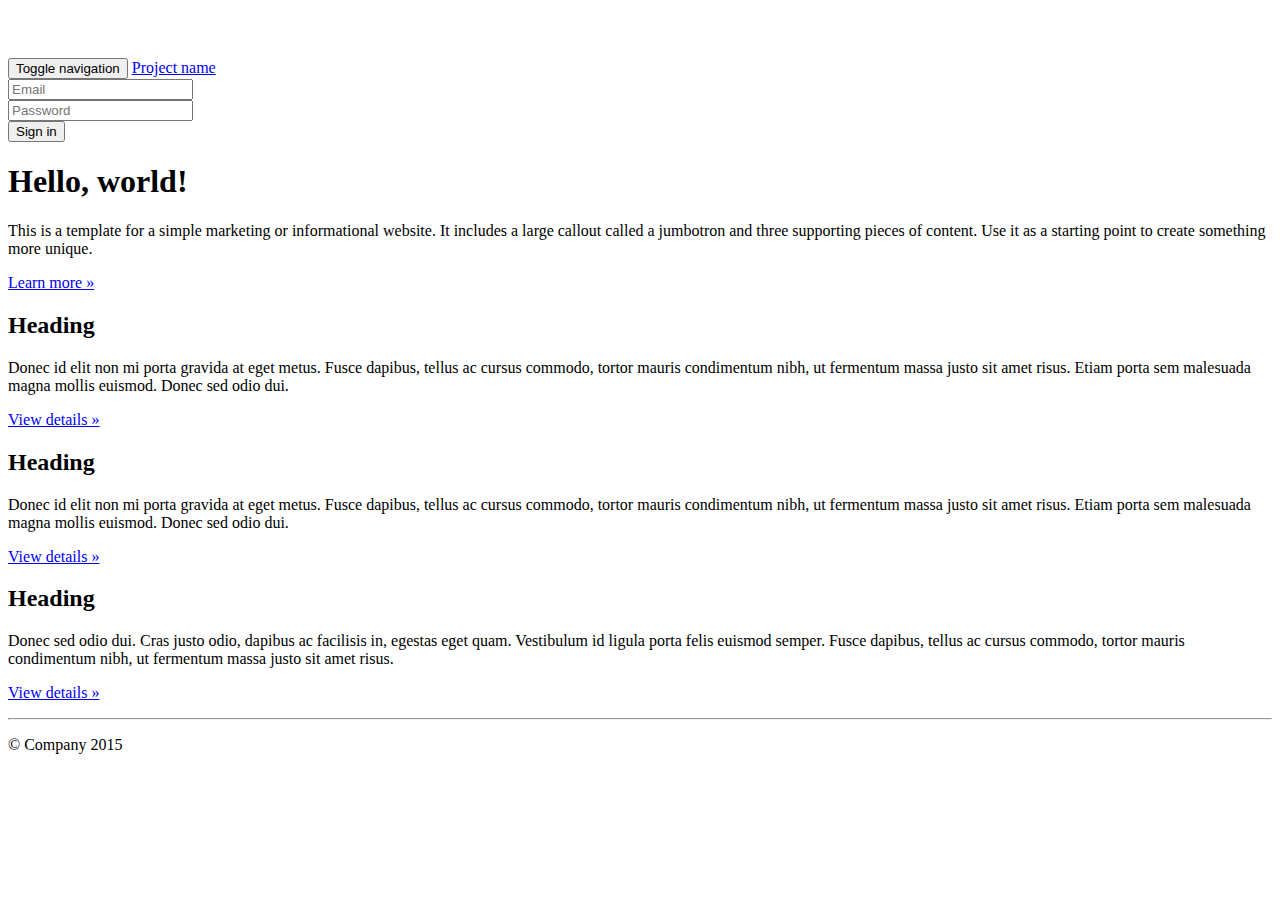
==== app/templates/start.html @ 9051269f "dependencies for webserver" ====
<!doctype html>
<html>
    <head>
        <title>Reddit-Recommender</title>
        <meta name="viewport" content="width=device-width, initial-scale=1">
        <link rel="stylesheet" href="static/css/bootstrap.css">
        <link rel="stylesheet" href="static/css/bootstrap-theme.css">
        <style>
            body {
                padding-top: 50px;
                padding-bottom: 20px;
            }
        </style>
    </head>
    <body>
    <nav class="navbar navbar-inverse navbar-fixed-top" role="navigation">
      <div class="container">
        <div class="navbar-header">
          <button type="button" class="navbar-toggle collapsed" data-toggle="collapse" data-target="#navbar" aria-expanded="false" aria-controls="navbar">
            <span class="sr-only">Toggle navigation</span>
            <span class="icon-bar"></span>
            <span class="icon-bar"></span>
            <span class="icon-bar"></span>
          </button>
          <a class="navbar-brand" href="#">Project name</a>
        </div>
        <div id="navbar" class="navbar-collapse collapse">
          <form class="navbar-form navbar-right" role="form">
            <div class="form-group">
              <input type="text" placeholder="Email" class="form-control">
            </div>
            <div class="form-group">
              <input type="password" placeholder="Password" class="form-control">
            </div>
            <button type="submit" class="btn btn-success">Sign in</button>
          </form>
        </div><!--/.navbar-collapse -->
      </div>
    </nav>

    <!-- Main jumbotron for a primary marketing message or call to action -->
    <div class="jumbotron">
      <div class="container">
        <h1>Hello, world!</h1>
        <p>This is a template for a simple marketing or informational website. It includes a large callout called a jumbotron and three supporting pieces of content. Use it as a starting point to create something more unique.</p>
        <p><a class="btn btn-primary btn-lg" href="#" role="button">Learn more &raquo;</a></p>
      </div>
    </div>

    <div class="container">
      <!-- Example row of columns -->
      <div class="row">
        <div class="col-md-4">
          <h2>Heading</h2>
          <p>Donec id elit non mi porta gravida at eget metus. Fusce dapibus, tellus ac cursus commodo, tortor mauris condimentum nibh, ut fermentum massa justo sit amet risus. Etiam porta sem malesuada magna mollis euismod. Donec sed odio dui. </p>
          <p><a class="btn btn-default" href="#" role="button">View details &raquo;</a></p>
        </div>
        <div class="col-md-4">
          <h2>Heading</h2>
          <p>Donec id elit non mi porta gravida at eget metus. Fusce dapibus, tellus ac cursus commodo, tortor mauris condimentum nibh, ut fermentum massa justo sit amet risus. Etiam porta sem malesuada magna mollis euismod. Donec sed odio dui. </p>
          <p><a class="btn btn-default" href="#" role="button">View details &raquo;</a></p>
       </div>
        <div class="col-md-4">
          <h2>Heading</h2>
          <p>Donec sed odio dui. Cras justo odio, dapibus ac facilisis in, egestas eget quam. Vestibulum id ligula porta felis euismod semper. Fusce dapibus, tellus ac cursus commodo, tortor mauris condimentum nibh, ut fermentum massa justo sit amet risus.</p>
          <p><a class="btn btn-default" href="#" role="button">View details &raquo;</a></p>
        </div>
      </div>

      <hr>

      <footer>
        <p>&copy; Company 2015</p>
      </footer>
    </div> 
    </body>
</html>
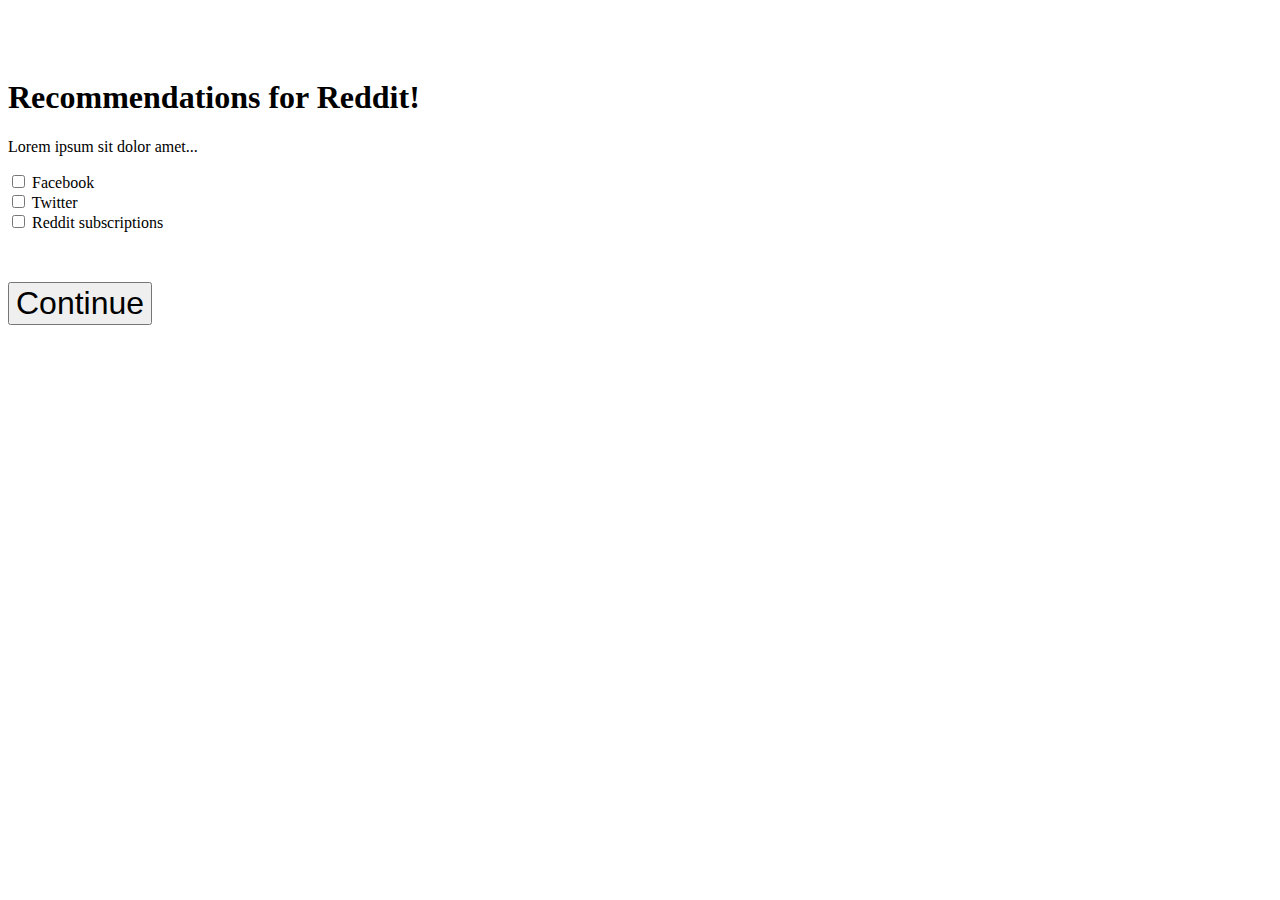
==== commit 9f678bd9: "work-in-progress for start page" ====
--- a/app/templates/start.html
+++ b/app/templates/start.html
@@ -5,6 +5,7 @@
         <meta name="viewport" content="width=device-width, initial-scale=1">
         <link rel="stylesheet" href="static/css/bootstrap.css">
         <link rel="stylesheet" href="static/css/bootstrap-theme.css">
+        <link rel="stylesheet" href="static/css/main.css">
         <style>
             body {
                 padding-top: 50px;
@@ -12,66 +13,39 @@
             }
         </style>
     </head>
+
     <body>
-    <nav class="navbar navbar-inverse navbar-fixed-top" role="navigation">
-      <div class="container">
-        <div class="navbar-header">
-          <button type="button" class="navbar-toggle collapsed" data-toggle="collapse" data-target="#navbar" aria-expanded="false" aria-controls="navbar">
-            <span class="sr-only">Toggle navigation</span>
-            <span class="icon-bar"></span>
-            <span class="icon-bar"></span>
-            <span class="icon-bar"></span>
-          </button>
-          <a class="navbar-brand" href="#">Project name</a>
-        </div>
-        <div id="navbar" class="navbar-collapse collapse">
-          <form class="navbar-form navbar-right" role="form">
-            <div class="form-group">
-              <input type="text" placeholder="Email" class="form-control">
-            </div>
-            <div class="form-group">
-              <input type="password" placeholder="Password" class="form-control">
-            </div>
-            <button type="submit" class="btn btn-success">Sign in</button>
-          </form>
-        </div><!--/.navbar-collapse -->
-      </div>
-    </nav>
-
-    <!-- Main jumbotron for a primary marketing message or call to action -->
-    <div class="jumbotron">
-      <div class="container">
-        <h1>Hello, world!</h1>
-        <p>This is a template for a simple marketing or informational website. It includes a large callout called a jumbotron and three supporting pieces of content. Use it as a starting point to create something more unique.</p>
-        <p><a class="btn btn-primary btn-lg" href="#" role="button">Learn more &raquo;</a></p>
-      </div>
-    </div>
-
-    <div class="container">
-      <!-- Example row of columns -->
-      <div class="row">
-        <div class="col-md-4">
-          <h2>Heading</h2>
-          <p>Donec id elit non mi porta gravida at eget metus. Fusce dapibus, tellus ac cursus commodo, tortor mauris condimentum nibh, ut fermentum massa justo sit amet risus. Etiam porta sem malesuada magna mollis euismod. Donec sed odio dui. </p>
-          <p><a class="btn btn-default" href="#" role="button">View details &raquo;</a></p>
-        </div>
-        <div class="col-md-4">
-          <h2>Heading</h2>
-          <p>Donec id elit non mi porta gravida at eget metus. Fusce dapibus, tellus ac cursus commodo, tortor mauris condimentum nibh, ut fermentum massa justo sit amet risus. Etiam porta sem malesuada magna mollis euismod. Donec sed odio dui. </p>
-          <p><a class="btn btn-default" href="#" role="button">View details &raquo;</a></p>
-       </div>
-        <div class="col-md-4">
-          <h2>Heading</h2>
-          <p>Donec sed odio dui. Cras justo odio, dapibus ac facilisis in, egestas eget quam. Vestibulum id ligula porta felis euismod semper. Fusce dapibus, tellus ac cursus commodo, tortor mauris condimentum nibh, ut fermentum massa justo sit amet risus.</p>
-          <p><a class="btn btn-default" href="#" role="button">View details &raquo;</a></p>
+      <div class="jumbotron">
+        <div class="container">
+          <h1>Recommendations for Reddit!</h1>
+          <p>Lorem ipsum sit dolor amet...</p>
         </div>
       </div>
 
-      <hr>
-
-      <footer>
-        <p>&copy; Company 2015</p>
-      </footer>
-    </div> 
+      <div class="container">
+        <form id="form-rec">
+          <div class="form-check">
+            <input class="form-check-input" type="checkbox" value="" id="defaultCheck1">
+            <label class="form-check-label" for="defaultCheck1">
+              Facebook
+            </label>
+          </div>
+          <div class="form-check">
+            <input class="form-check-input" type="checkbox" value="" id="defaultCheck2">
+            <label class="form-check-label" for="defaultCheck2">
+              Twitter
+            </label>
+          </div>
+          <div class="form-check">
+            <input class="form-check-input" type="checkbox" value="" id="defaultCheck3">
+            <label class="form-check-label" for="defaultCheck3">
+              Reddit subscriptions
+            </label>
+          </div>
+          <button type="submit" id="form-rec-button" class="btn btn-primary" style="font-size:32px; margin-top:50px;">
+            Continue
+          </button>
+        </form>
+      </div> 
     </body>
 </html>
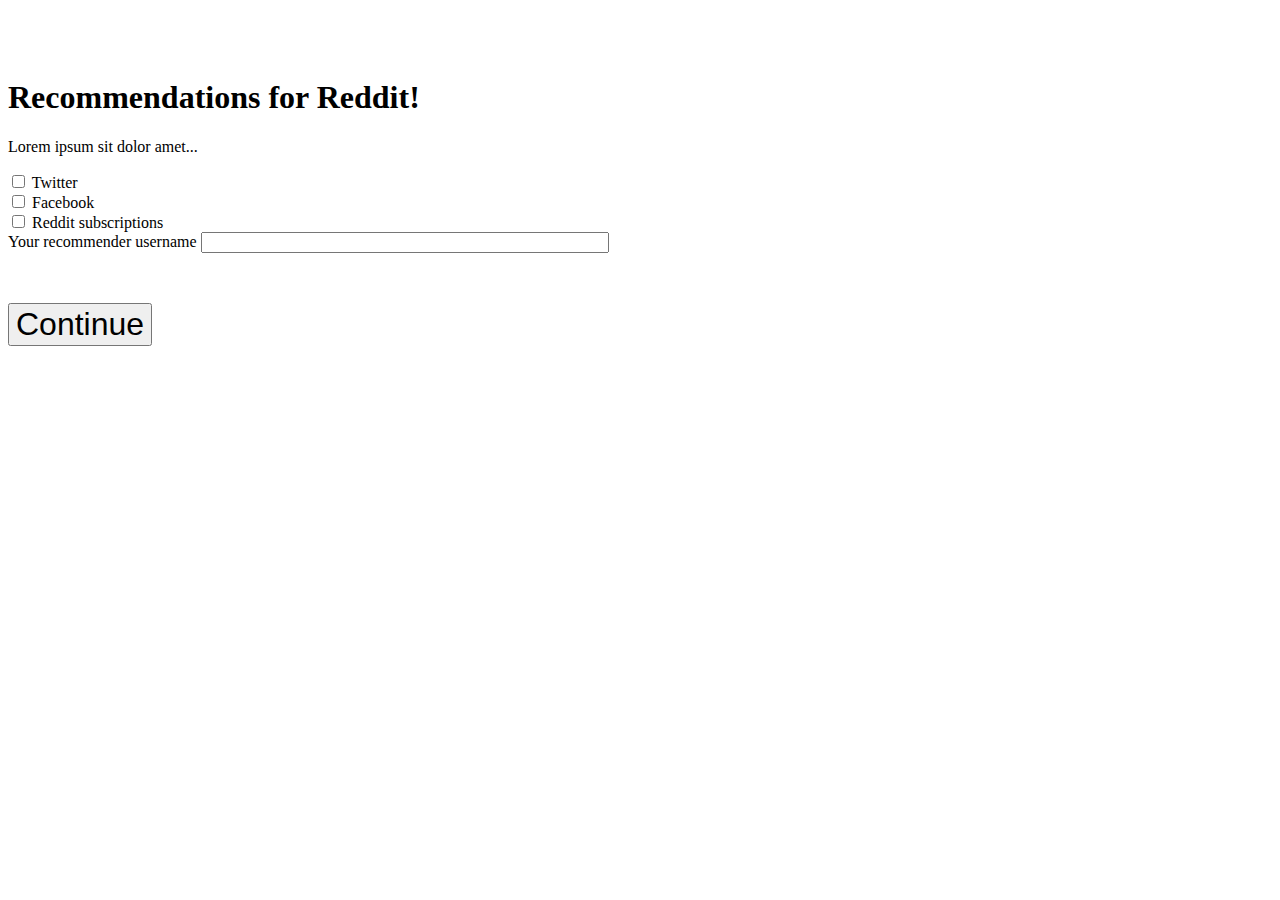
==== commit 00f7c2d8: "basic UI flow" ====
--- a/app/templates/start.html
+++ b/app/templates/start.html
@@ -2,6 +2,7 @@
 <html>
     <head>
         <title>Reddit-Recommender</title>
+        <meta charset="utf-8">
         <meta name="viewport" content="width=device-width, initial-scale=1">
         <link rel="stylesheet" href="static/css/bootstrap.css">
         <link rel="stylesheet" href="static/css/bootstrap-theme.css">
@@ -25,27 +26,67 @@
       <div class="container">
         <form id="form-rec">
           <div class="form-check">
-            <input class="form-check-input" type="checkbox" value="" id="defaultCheck1">
-            <label class="form-check-label" for="defaultCheck1">
+            <input class="form-check-input" type="checkbox" value="" id="twitter-check">
+            <label class="form-check-label" for="twitter-check">
+              Twitter
+            </label>
+          </div>
+          <div class="form-check">
+            <input class="form-check-input" type="checkbox" value="" id="fb-check">
+            <label class="form-check-label" for="fb-check">
               Facebook
             </label>
           </div>
           <div class="form-check">
-            <input class="form-check-input" type="checkbox" value="" id="defaultCheck2">
-            <label class="form-check-label" for="defaultCheck2">
-              Twitter
+            <input class="form-check-input" type="checkbox" value="" id="reddit-check">
+            <label class="form-check-label" for="reddit-check">
+              Reddit subscriptions
             </label>
           </div>
-          <div class="form-check">
-            <input class="form-check-input" type="checkbox" value="" id="defaultCheck3">
-            <label class="form-check-label" for="defaultCheck3">
-              Reddit subscriptions
-            </label>
+          <div class="form-group">
+            <label>Your recommender username</label>
+            <input type="text" class="form-control" id="rec-username" style="width:400px;">
           </div>
           <button type="submit" id="form-rec-button" class="btn btn-primary" style="font-size:32px; margin-top:50px;">
             Continue
           </button>
         </form>
       </div> 
+      <script src="static/js/vendor/jquery-3.3.1.js"></script>
+      <script>
+        $(function(){
+          $('#form-rec').submit(function(e) {
+              e.preventDefault(); // don't submit form
+              var uname = $('#form-rec').find('input[id="rec-username"]').val();
+              var twitter = false;
+              var fb = false;
+              var reddit = false;
+
+              if ($('#twitter-check').is(':checked')){
+                twitter = "y";
+              }
+              else{
+                twitter = "f";
+              }
+
+              if ($('#fb-check').is(':checked')){
+                fb = "y";
+              }
+              else{
+                fb = "n";
+              }
+
+              if ($('#reddit-check').is(':checked')){
+                reddit = "y";
+              }
+              else{
+                reddit = "n";
+              }
+
+              window.location.replace(
+                'http://localhost:5000/store-initial?t=' + twitter + '&f=' + fb + '&r=' + reddit + '&name=' + uname);
+          });
+        });
+      </script>
     </body>
 </html>
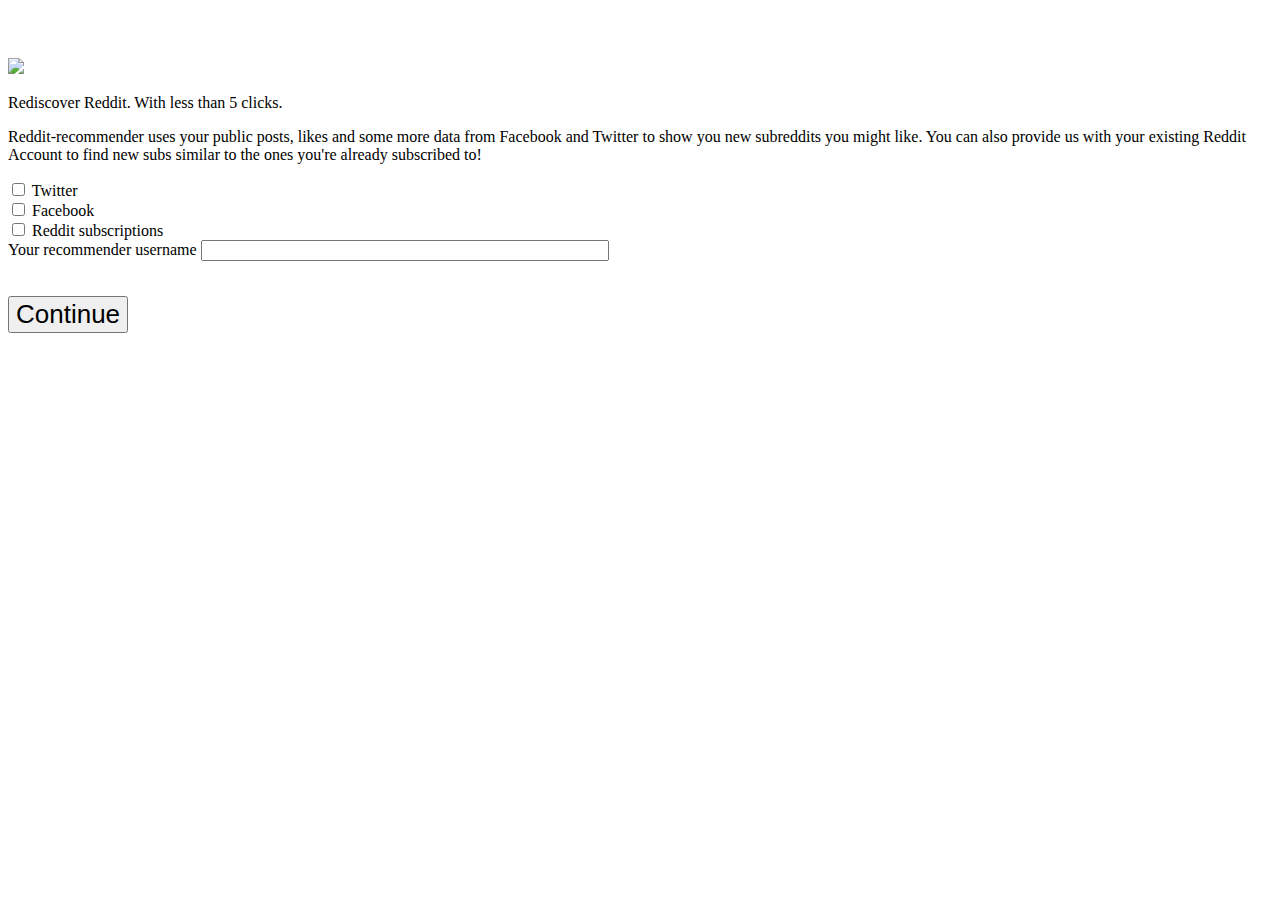
==== commit f9a6c8fd: "add some styles" ====
--- a/app/templates/start.html
+++ b/app/templates/start.html
@@ -16,10 +16,14 @@
     </head>
 
     <body>
+      <div class="text-center">
+        <img src="static/images/recommenderv1.png" style="width:800px;">
+      </div>
+
       <div class="jumbotron">
         <div class="container">
-          <h1>Recommendations for Reddit!</h1>
-          <p>Lorem ipsum sit dolor amet...</p>
+          <p>Rediscover Reddit. With less than 5 clicks.</p>
+          <p>Reddit-recommender uses your public posts, likes and some more data from Facebook and Twitter to show you new subreddits you might like. You can also provide us with your existing Reddit Account to find new subs similar to the ones you're already subscribed to!</p>
         </div>
       </div>
 
@@ -47,7 +51,7 @@
             <label>Your recommender username</label>
             <input type="text" class="form-control" id="rec-username" style="width:400px;">
           </div>
-          <button type="submit" id="form-rec-button" class="btn btn-primary" style="font-size:32px; margin-top:50px;">
+          <button type="submit" id="form-rec-button" class="btn btn-primary" style="font-size:26px; margin-top:35px;">
             Continue
           </button>
         </form>
